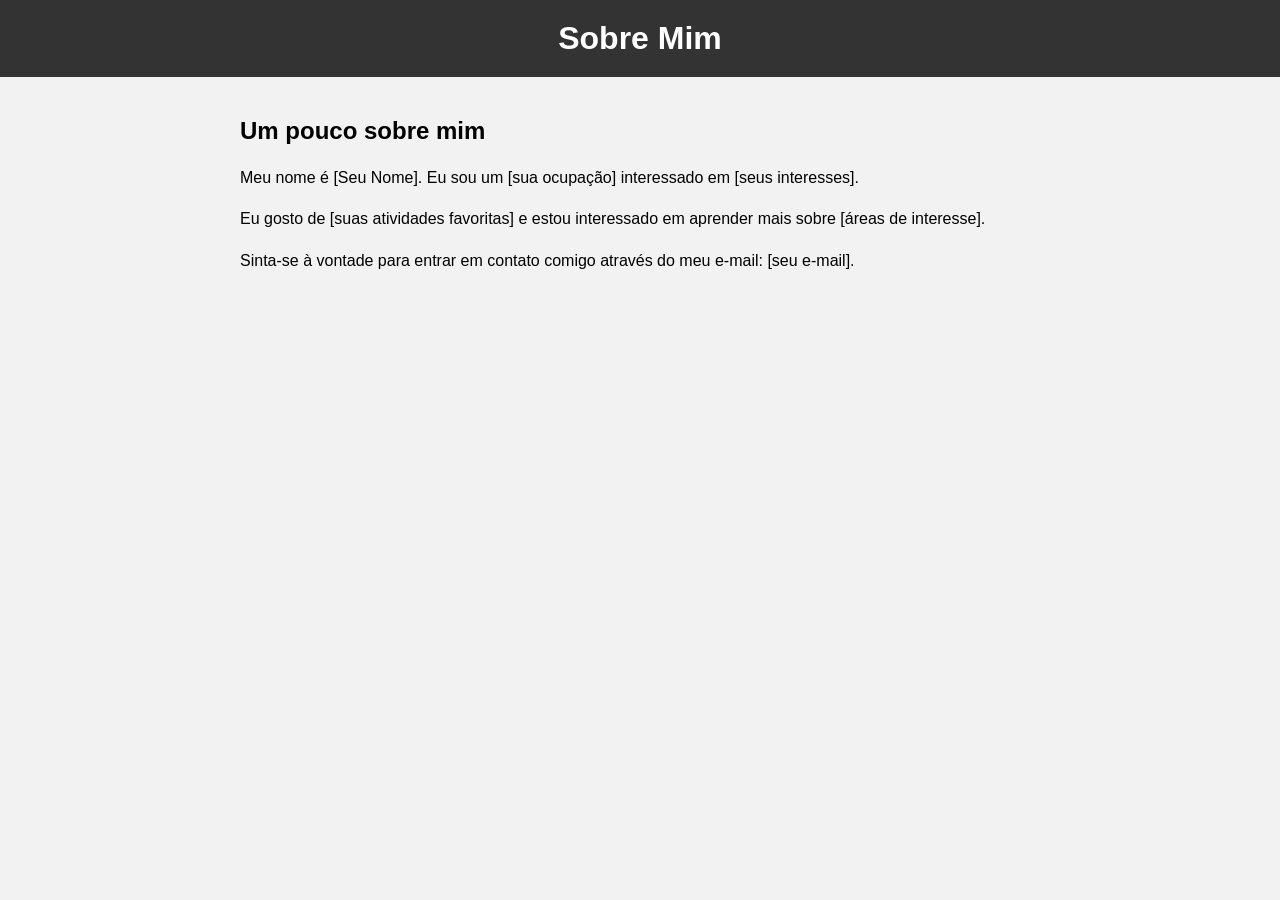
==== about.html @ b6ff89c6 "adiciona página sobre mim" ====
<!DOCTYPE html>
<html lang="pt-br">
  <head>
      <meta charset="UTF-8">
      <meta name="viewport" content="width=device-width, initial-scale=1.0">
      <title>Sobre Mim</title>
      <link rel="stylesheet" href="style.css">
  </head>
  <body>
      <header>
          <h1>Sobre Mim</h1>
      </header>
      <div class="container">
          <h2>Um pouco sobre mim</h2>
          <p>Meu nome é [Seu Nome]. Eu sou um [sua ocupação] interessado em [seus interesses].</p>
          <p>Eu gosto de [suas atividades favoritas] e estou interessado em aprender mais sobre [áreas de interesse].</p>
          <p>Sinta-se à vontade para entrar em contato comigo através do meu e-mail: [seu e-mail].</p>
      </div>
  </body>
</html>
---- style.css ----
body {
    font-family: Arial, sans-serif;
    margin: 0;
    padding: 0;
    background-color: #f2f2f2;
}
header {
    background-color: #333;
    color: #fff;
    padding: 20px;
    text-align: center;
}
h1 {
    margin: 0;
}
.container {
    max-width: 800px;
    margin: auto;
    padding: 20px;
}
p {
    line-height: 1.6;
}
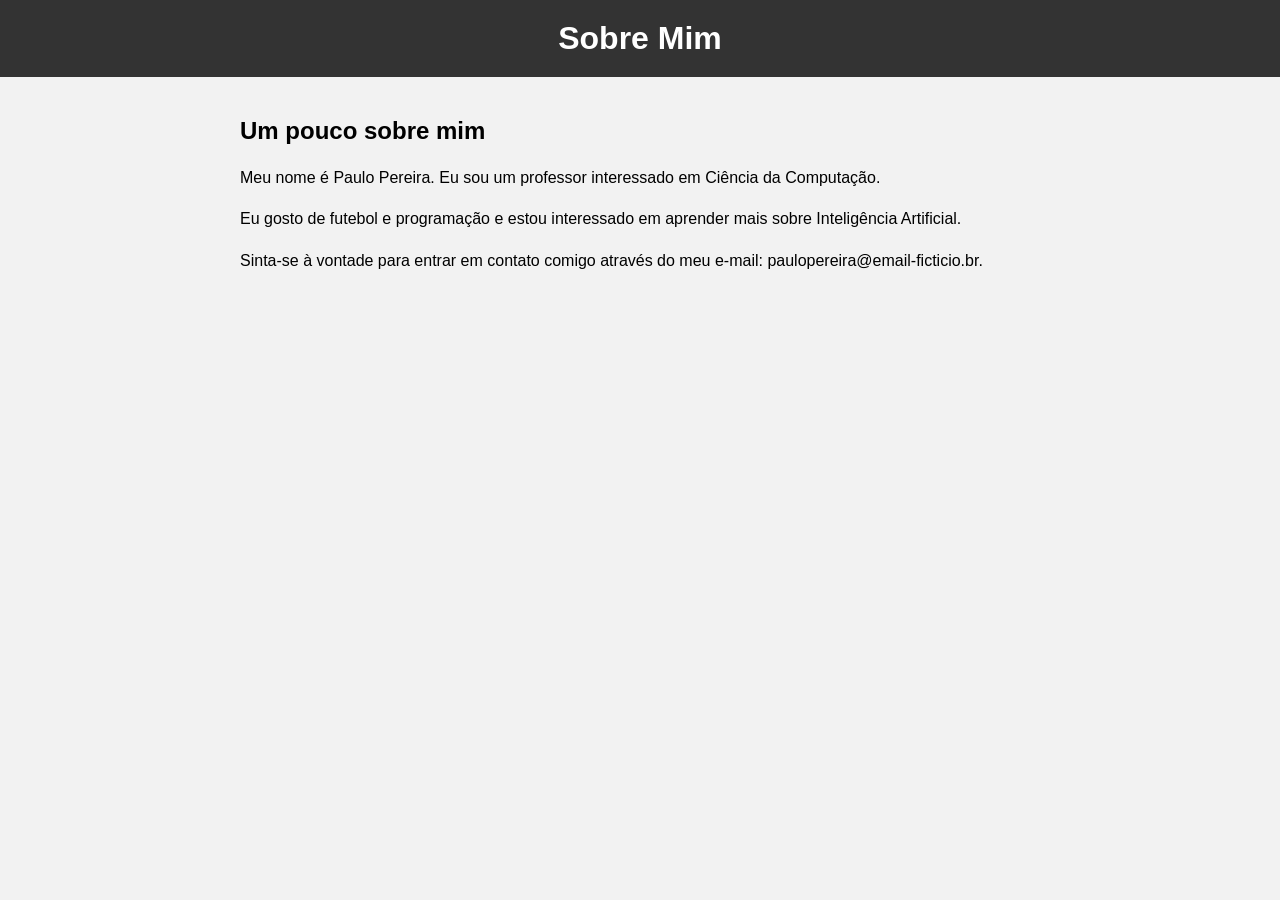
==== commit 355c83e2: "atualiza texto da página de about.html" ====
--- a/about.html
+++ b/about.html
@@ -12,9 +12,9 @@
       </header>
       <div class="container">
           <h2>Um pouco sobre mim</h2>
-          <p>Meu nome é [Seu Nome]. Eu sou um [sua ocupação] interessado em [seus interesses].</p>
-          <p>Eu gosto de [suas atividades favoritas] e estou interessado em aprender mais sobre [áreas de interesse].</p>
-          <p>Sinta-se à vontade para entrar em contato comigo através do meu e-mail: [seu e-mail].</p>
+          <p>Meu nome é Paulo Pereira. Eu sou um professor interessado em Ciência da Computação.</p>
+          <p>Eu gosto de futebol e programação e estou interessado em aprender mais sobre Inteligência Artificial.</p>
+          <p>Sinta-se à vontade para entrar em contato comigo através do meu e-mail: paulopereira@email-ficticio.br.</p>
       </div>
   </body>
 </html>
